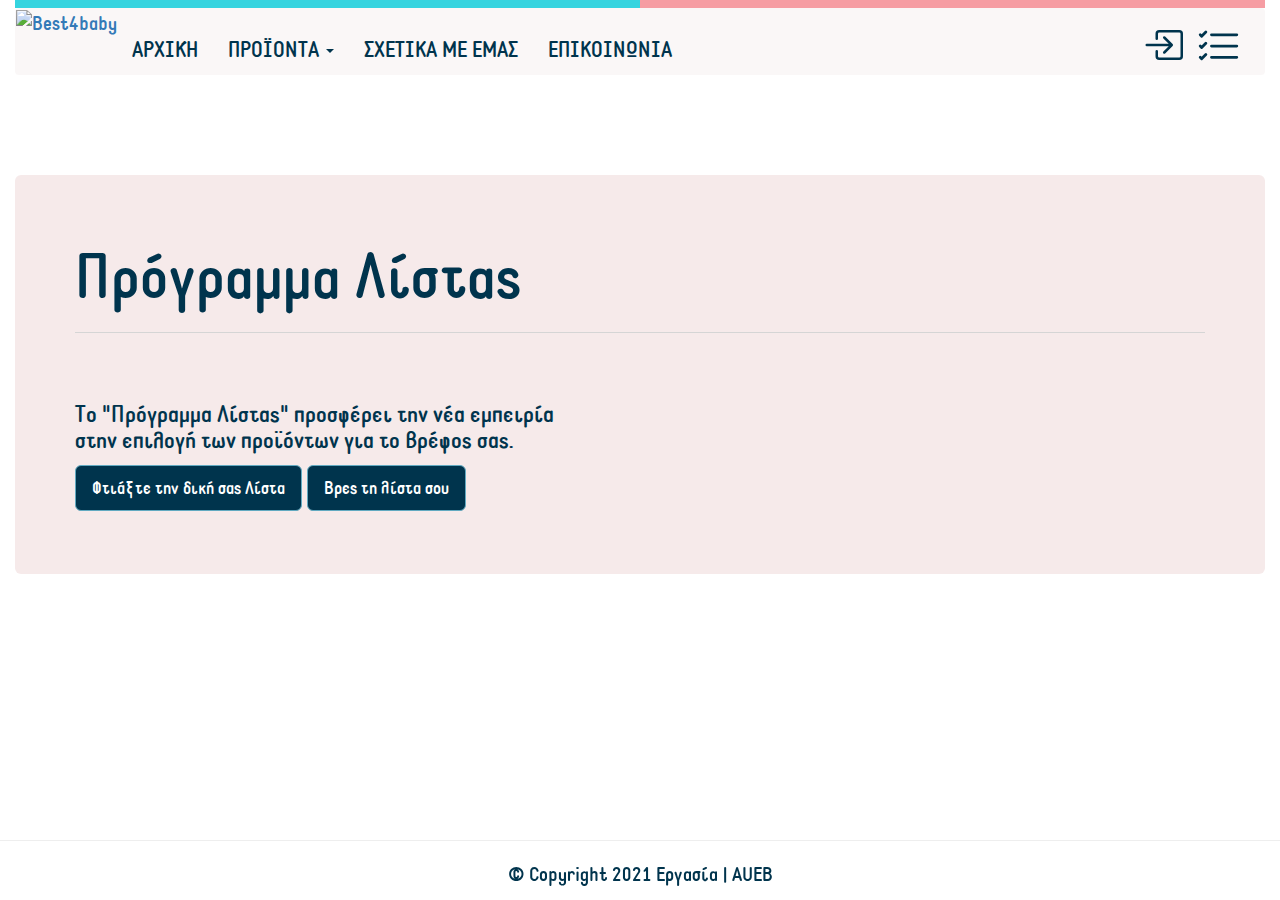
==== website/index.html @ 43973c5c "Merge branch 'main' of https://github.com/Manousakis01/best4babylist" ====
<!DOCTYPE html>
<head>
  <link rel="icon" href="images/tab-icon.png">
    <meta charset="utf-8">
    <meta http-equiv="X-UA-Compatible" content="IE=edge">
    <meta name="viewport" content="width=device-width, initial-scale=1">
    <!-- Bootstrap core CSS -->
    <link href="../css/bootstrap.min.css" rel="stylesheet">
    <!-- This CSS file (bootstrap-theme.min.css) is optional -->
    <link href="../css/bootstrap-theme.min.css" rel="stylesheet">
    <title>Βρεφικά - Παιδικά είδη | Best4Baby.gr</title>
    <!-- The above 3 meta tags *must* come first in the head; any other head content must come *after* these tags -->
    <meta name="description" content="">
    <meta name="author" content="">

    <!-- Bootstrap core CSS -->
    <link href="../bootstrap/css/bootstrap.min.css" rel="stylesheet">
    <!-- IE10 viewport hack for Surface/desktop Windows 8 bug -->
    <link href="../../assets/css/ie10-viewport-bug-workaround.css" rel="stylesheet">

    <!-- Custom styles for this template -->
    <link href="navbar.css" rel="stylesheet">
    
    <!-- Just for debugging purposes. Don't actually copy these 2 lines! -->
    <!--[if lt IE 9]><script src="../../assets/js/ie8-responsive-file-warning.js"></script><![endif]-->
    <script src="../../assets/js/ie-emulation-modes-warning.js"></script>

    <!-- HTML5 shim and Respond.js for IE8 support of HTML5 elements and media queries -->
    <!--[if lt IE 9]>
      <script src="https://oss.maxcdn.com/html5shiv/3.7.3/html5shiv.min.js"></script>
      <script src="https://oss.maxcdn.com/respond/1.4.2/respond.min.js"></script>
    <![endif]-->
</head>

  <body>
      <div class="container-fluid">
        <div id="header-border-top"></div>
        <!-- Static navbar -->
       <nav class="navbar navbar-default">
            <a href="index.html" class="home-page-button">
              <img src="https://www.best4baby.gr/img/newlogo.svg" alt="Best4baby" style="position: relative;" width="300" height="75"></a>
            </a>
          <div class="container-fluid">
            <div class="navbar-header">
              <button type="button" class="navbar-toggle collapsed" data-toggle="collapse" data-target="#navbar" aria-expanded="false" aria-controls="navbar">
                <span class="sr-only">Toggle navigation</span>
                <span class="icon-bar"></span>
                <span class="icon-bar"></span>
                <span class="icon-bar"></span>
              </button>
            </div> 
            <div id="navbar" class="navbar-collapse collapse">
              <ul class="nav navbar-nav">
                <li class="active"><a href="index.html" class="navbar-index">Αρχική</a></li>
                <li class="dropdown">
                  <a class="dropdown-toggle" data-toggle="dropdown" role="button" aria-haspopup="true" aria-expanded="false">Προϊοντα <span class="caret"></span></a>
                  <ul class="dropdown-menu">
                      <li><a href="strollers.html">Παιδικά καρότσια</a></li>
                      <li><a href="car-seats.html">Καθίσματα αυτοκινήτου</a></li>
                      <li><a href="beds.html">Παρκοκρέβατα</a></li>
                      <li><a href="pouches.html">Μάρσιποι</a></li>
                  </ul>
                </li>
                <li><a href="../website/about.html">Σχετικα με εμας</a></li>
                <li><a href="../website/contact.html">Επικοινωνια</a></li>
                <div class="header-button" >
                    <a href="list.html">
                      <img class="header-button-icon" type="svg" src="../website/images/list-icon.svg" alt="List icon">
                    </a>            
                </div>
                <div class="header-button" >
                  <a href="login.html" >
                    <img class="header-button-icon" type="svg" name="Log-in" src="../website/images/login.svg" alt="Log-in">
                  </a>              
                </div>
                <i class="fas fa-sign-in-alt"> </i>
            </div><!--/.nav-collapse -->
          </div><!--/.container-fluid -->
      </nav>

    <!-- Main component for a primary marketing message or call to action -->
    <div class="jumbotron">
      <h1>Πρόγραμμα Λίστας</h1>
      <hr style="color: rgb(243, 72, 72);">
      <br>
      <h3>Το "Πρόγραμμα Λίστας" προσφέρει την νέα εμπειρία 
      <br> στην επιλογή των προϊόντων για το βρέφος σας.</h3>
      <!--img  type="jpg" name="mother-and-list" src="../website/images/necessary_desktop.jpg" alt="Pregnant with a list.">
      -->
        <p>
        <a class="btn btn-lg btn-primary" href="../website/strollers.html" role="button"> Φτιάξτε την δική σας Λίστα</a>
        <a class="btn btn-lg btn-primary" href="../website/strollers.html" role="button"> Βρες τη λίστα σου</a>
      </p>
    </div>  
  </div>
  </div> <!-- /container -->
  <div class="navbar-fixed-bottom">
    <hr>
    <footer style="position: static;" >
        <p>&copy; Copyright 2021 Εργασία | AUEB</p>
    </footer>
  </div>
  <div class="cookie-container">
    <p>
      "Χρησιμοποιούμε cookies για την καλύτερη εμπειρία σας στην ιστοσελίδα μας." Για να μάθετε περισσότερα, διαβάστε την
      <a href="#">Πολιτική απορρήτου</a> και <a href="#">την Πολιτική cookies</a>.
    </p>

    <button class="cookie-btn">
      Εντάξει
    </button>
  </div>
  <div class="cookie-container">
    <p>
      "We use cookies in this website to give you the best experience on our
      site." To find out more, read our
      <a href="#">privacy policy</a> and <a href="#">cookie policy</a>.
    </p>

    <button class="cookie-btn">
      Okay
    </button>
  </div>
  <script>
    const cookieContainer = document.querySelector(".cookie-container");
    const cookieButton = document.querySelector(".cookie-btn");
    setTimeout(() => {
        cookieContainer.classList.add("active");
    }, 2000);

    cookieButton.addEventListener("click", () => {
      cookieContainer.classList.remove("active");
    });
  </script>
  <!-- js for the dropdown button-->
  <script src="https://code.jquery.com/jquery-3.2.1.slim.min.js" integrity="sha384-KJ3o2DKtIkvYIK3UENzmM7KCkRr/rE9/Qpg6aAZGJwFDMVNA/GpGFF93hXpG5KkN" crossorigin="anonymous"></script>
  <script src="https://cdnjs.cloudflare.com/ajax/libs/popper.js/1.11.0/umd/popper.min.js" integrity="sha384-b/U6ypiBEHpOf/4+1nzFpr53nxSS+GLCkfwBdFNTxtclqqenISfwAzpKaMNFNmj4" crossorigin="anonymous"></script>
  <script src="https://maxcdn.bootstrapcdn.com/bootstrap/4.0.0-beta/js/bootstrap.min.js" integrity="sha384-h0AbiXch4ZDo7tp9hKZ4TsHbi047NrKGLO3SEJAg45jXxnGIfYzk4Si90RDIqNm1" crossorigin="anonymous"></script>
  <!-- Bootstrap core JavaScript
  ================================================== -->
  <!-- Placed at the end of the document so the pages load faster -->
  <script src="https://code.jquery.com/jquery-1.12.4.min.js" integrity="sha384-nvAa0+6Qg9clwYCGGPpDQLVpLNn0fRaROjHqs13t4Ggj3Ez50XnGQqc/r8MhnRDZ" crossorigin="anonymous"></script>
  <script>window.jQuery || document.write('<script src="../../assets/js/vendor/jquery.min.js"><\/script>')</script>
  <script src="../bootsrap/js/bootstrap.min.js"></script>
  <!-- IE10 viewport hack for Surface/desktop Windows 8 bug -->
  <script src="../../assets/js/ie10-viewport-bug-workaround.js"></script>

  <!–- jQuery library (necessary for Bootstrap JavaScript plugins) -->
  <script src="https://ajax.googleapis.com/ajax/libs/jquery/1.12.4/jquery.min.js"></script>

  <!–- Bootstrap core JavaScript -->
  <script src="js/bootstrap.min.js"></script>
</body>
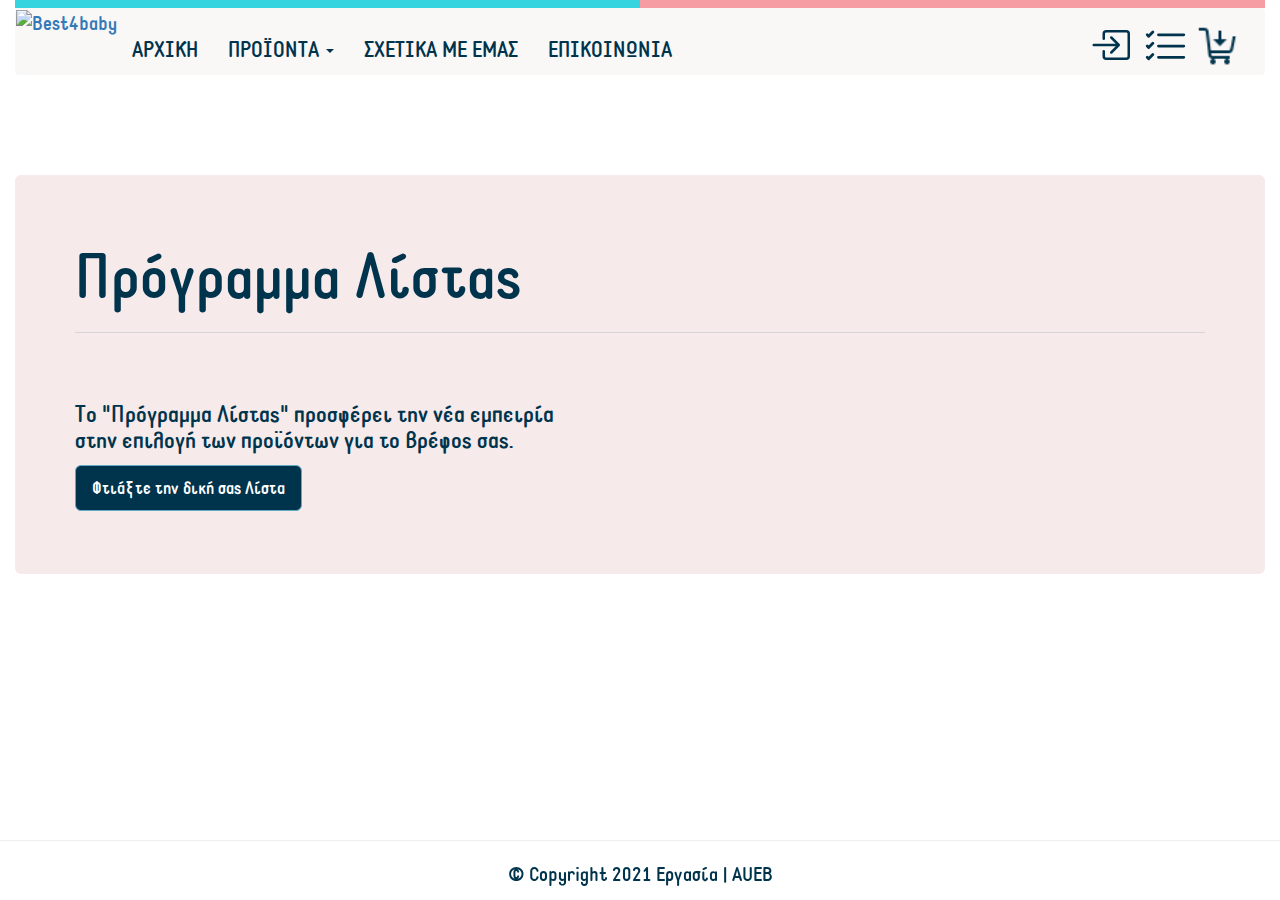
==== commit 99891f0f: "added cart icon to navbar" ====
--- a/website/index.html
+++ b/website/index.html
@@ -64,6 +64,11 @@
                 <li><a href="../website/about.html">Σχετικα με εμας</a></li>
                 <li><a href="../website/contact.html">Επικοινωνια</a></li>
                 <div class="header-button" >
+                  <a href="#" >
+                    <img class="header-button-icon" src="../website/images/cart2.png" alt="Log-in">
+                  </a>
+                </div>                
+                <div class="header-button" >
                     <a href="list.html">
                       <img class="header-button-icon" type="svg" src="../website/images/list-icon.svg" alt="List icon">
                     </a>            
@@ -89,7 +94,6 @@
       -->
         <p>
         <a class="btn btn-lg btn-primary" href="../website/strollers.html" role="button"> Φτιάξτε την δική σας Λίστα</a>
-        <a class="btn btn-lg btn-primary" href="../website/strollers.html" role="button"> Βρες τη λίστα σου</a>
       </p>
     </div>  
   </div>
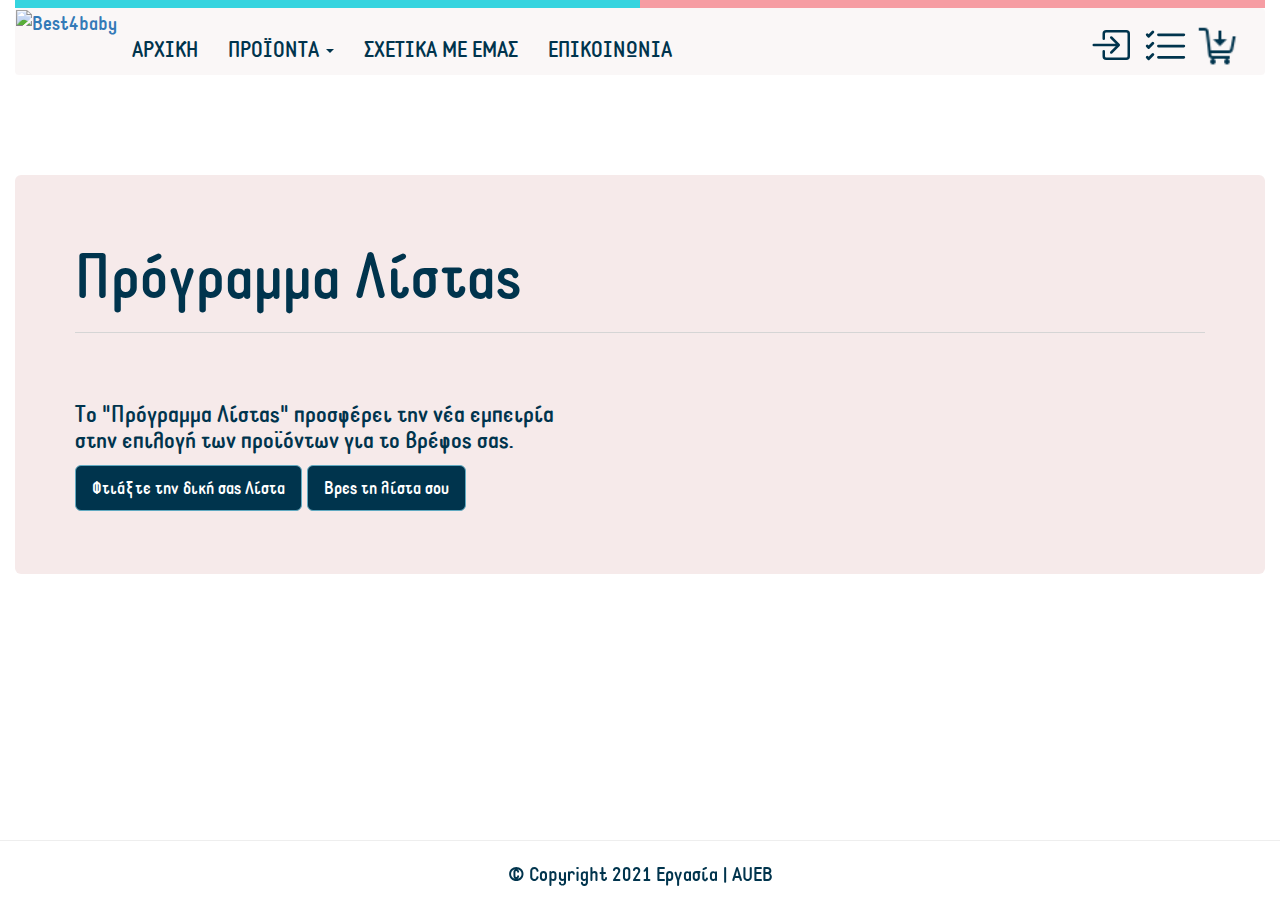
==== commit 3c644bc4: "Merge branch 'main' of https://github.com/Manousakis01/best4babylist into main" ====
--- a/website/index.html
+++ b/website/index.html
@@ -94,6 +94,7 @@
       -->
         <p>
         <a class="btn btn-lg btn-primary" href="../website/strollers.html" role="button"> Φτιάξτε την δική σας Λίστα</a>
+        <a class="btn btn-lg btn-primary" href="../website/findmylist.html" role="button"> Βρες τη λίστα σου</a>
       </p>
     </div>  
   </div>
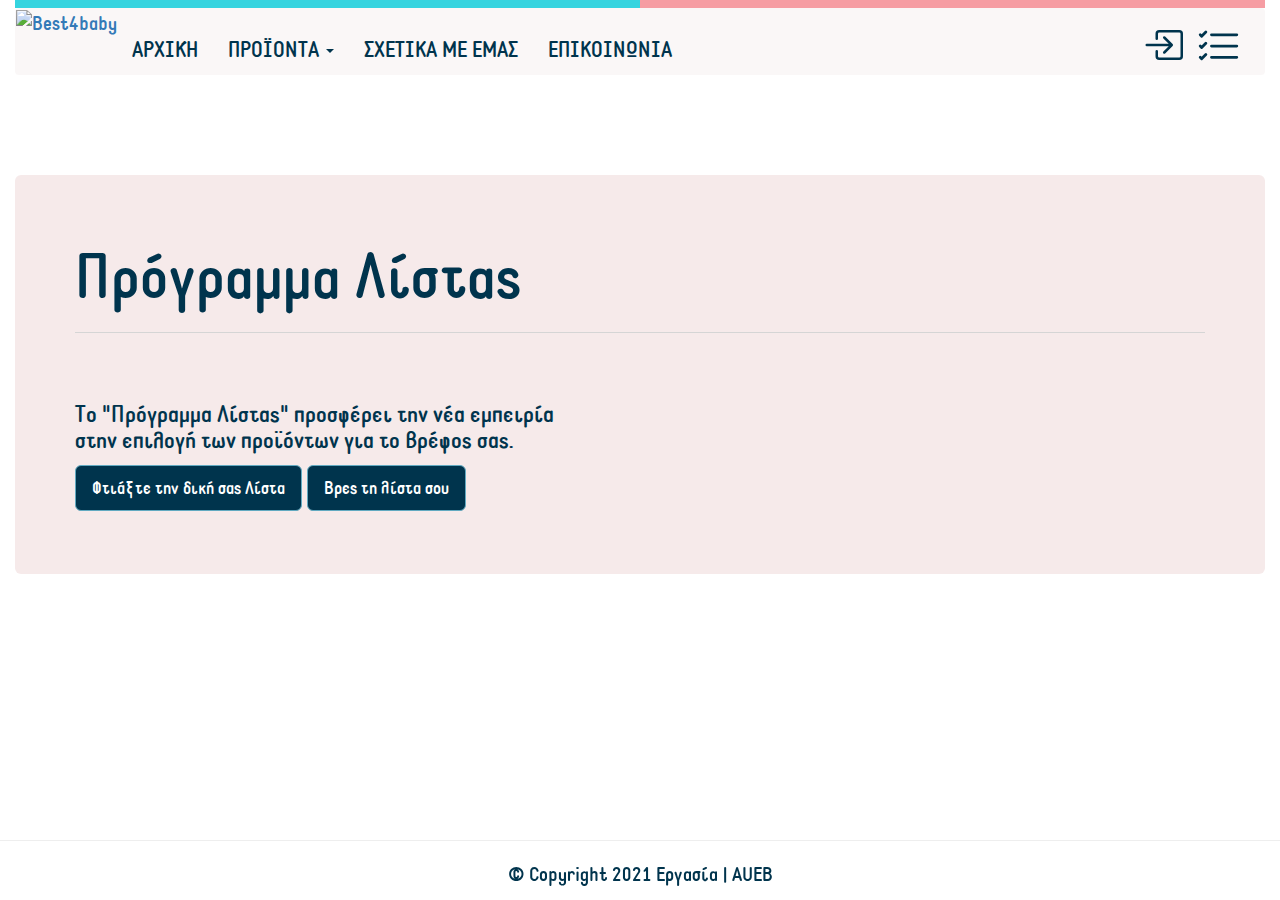
==== commit 7b282892: "must" ====
--- a/website/index.html
+++ b/website/index.html
@@ -63,11 +63,6 @@
                 </li>
                 <li><a href="../website/about.html">Σχετικα με εμας</a></li>
                 <li><a href="../website/contact.html">Επικοινωνια</a></li>
-                <div class="header-button" >
-                  <a href="#" >
-                    <img class="header-button-icon" src="../website/images/cart2.png" alt="Log-in">
-                  </a>
-                </div>                
                 <div class="header-button" >
                     <a href="list.html">
                       <img class="header-button-icon" type="svg" src="../website/images/list-icon.svg" alt="List icon">
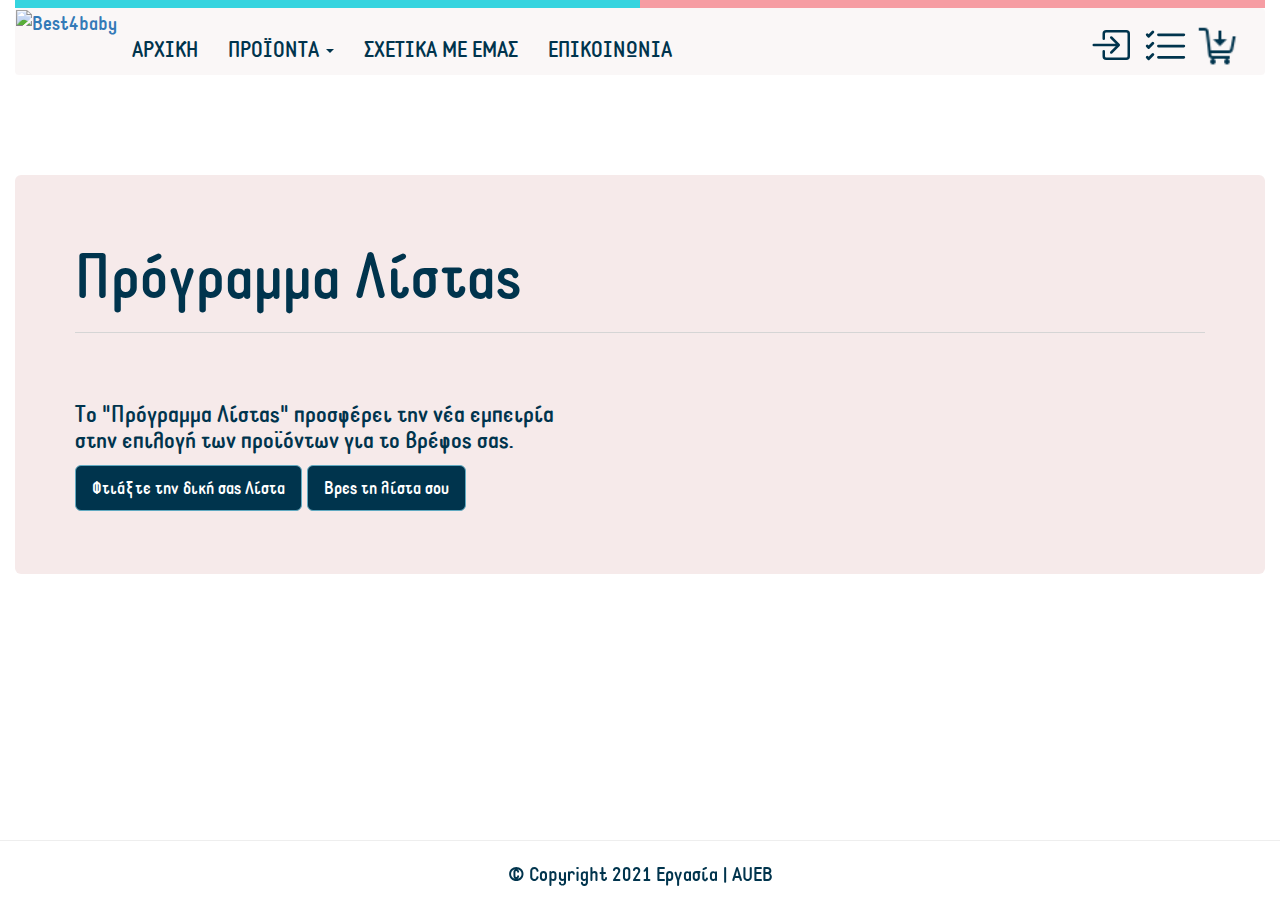
==== commit 03a4d5c3: "Merge branch 'main' of https://github.com/Manousakis01/best4babylist" ====
--- a/website/index.html
+++ b/website/index.html
@@ -63,6 +63,11 @@
                 </li>
                 <li><a href="../website/about.html">Σχετικα με εμας</a></li>
                 <li><a href="../website/contact.html">Επικοινωνια</a></li>
+                <div class="header-button" >
+                  <a href="#" >
+                    <img class="header-button-icon" src="../website/images/cart2.png" alt="Log-in">
+                  </a>
+                </div>                
                 <div class="header-button" >
                     <a href="list.html">
                       <img class="header-button-icon" type="svg" src="../website/images/list-icon.svg" alt="List icon">
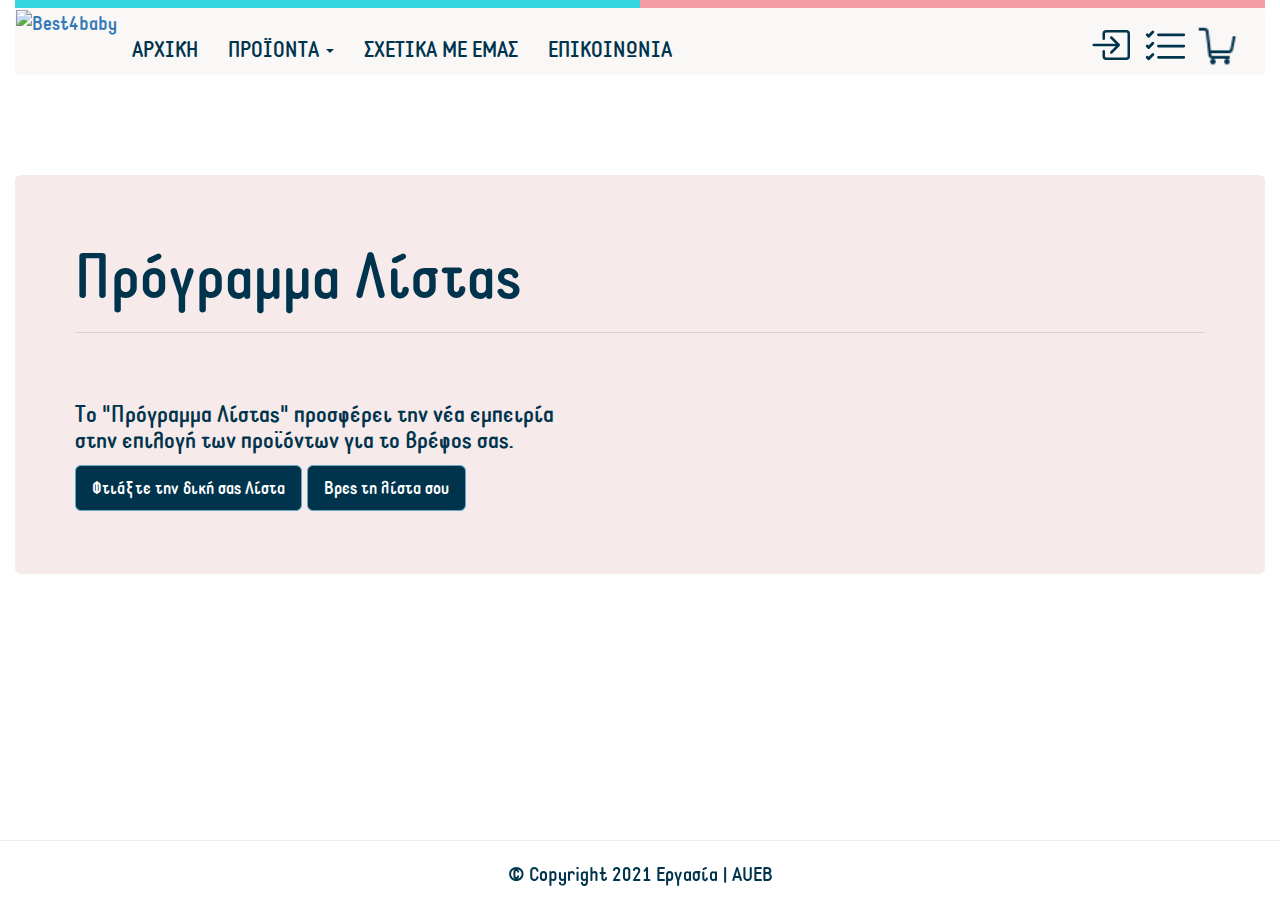
==== commit dc897980: "fix cart icon" ====
--- a/website/index.html
+++ b/website/index.html
@@ -65,7 +65,7 @@
                 <li><a href="../website/contact.html">Επικοινωνια</a></li>
                 <div class="header-button" >
                   <a href="#" >
-                    <img class="header-button-icon" src="../website/images/cart2.png" alt="Log-in">
+                    <img class="header-button-icon" src="../website/images/cart3.png" alt="Log-in">
                   </a>
                 </div>                
                 <div class="header-button" >
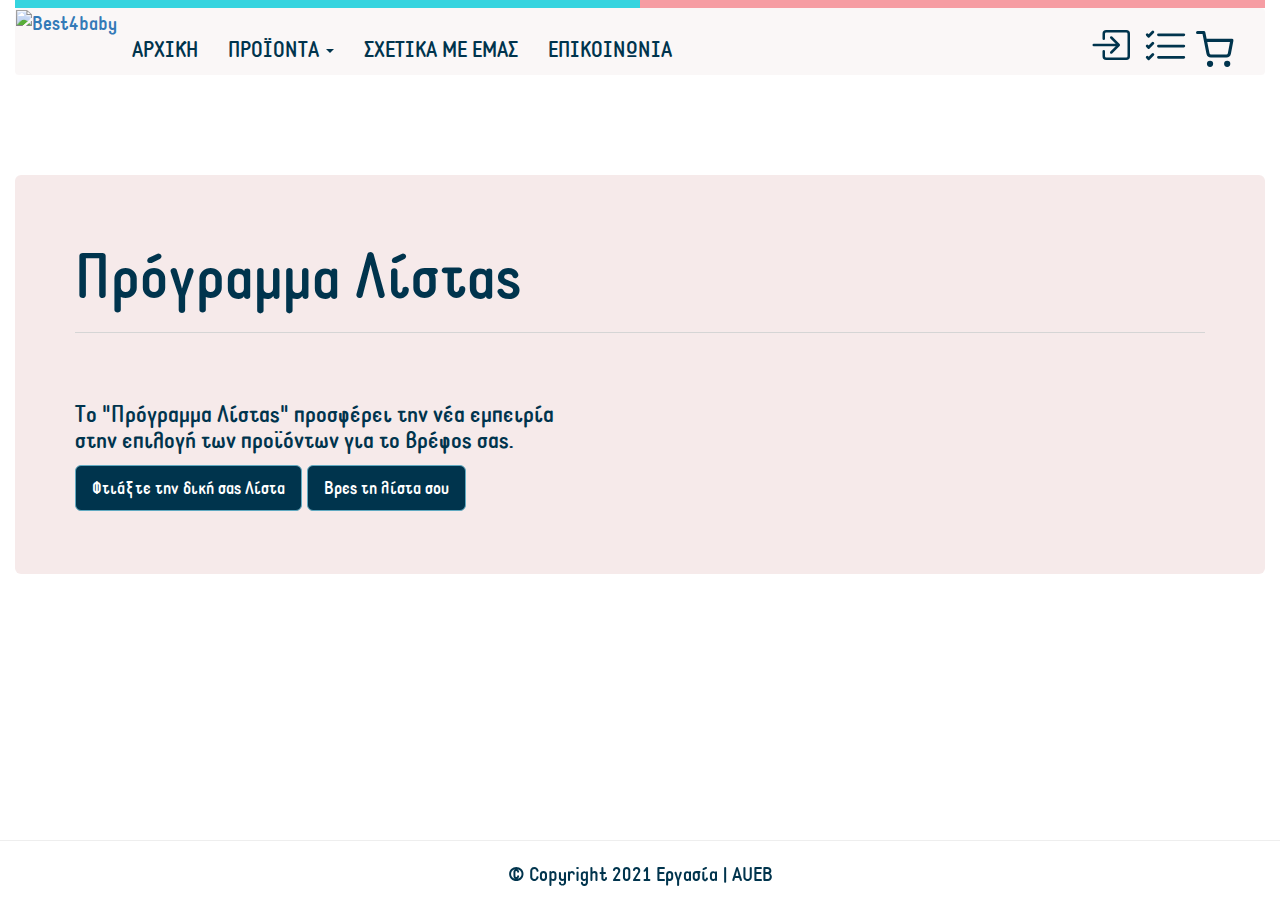
==== commit fb08e710: "New top cart icon" ====
--- a/website/index.html
+++ b/website/index.html
@@ -65,7 +65,7 @@
                 <li><a href="../website/contact.html">Επικοινωνια</a></li>
                 <div class="header-button" >
                   <a href="#" >
-                    <img class="header-button-icon" src="../website/images/cart3.png" alt="Log-in">
+                    <img class="header-button-icon" style="padding-top: 6px;" src="../website/images/top-cart.svg" alt="Log-in">
                   </a>
                 </div>                
                 <div class="header-button" >
